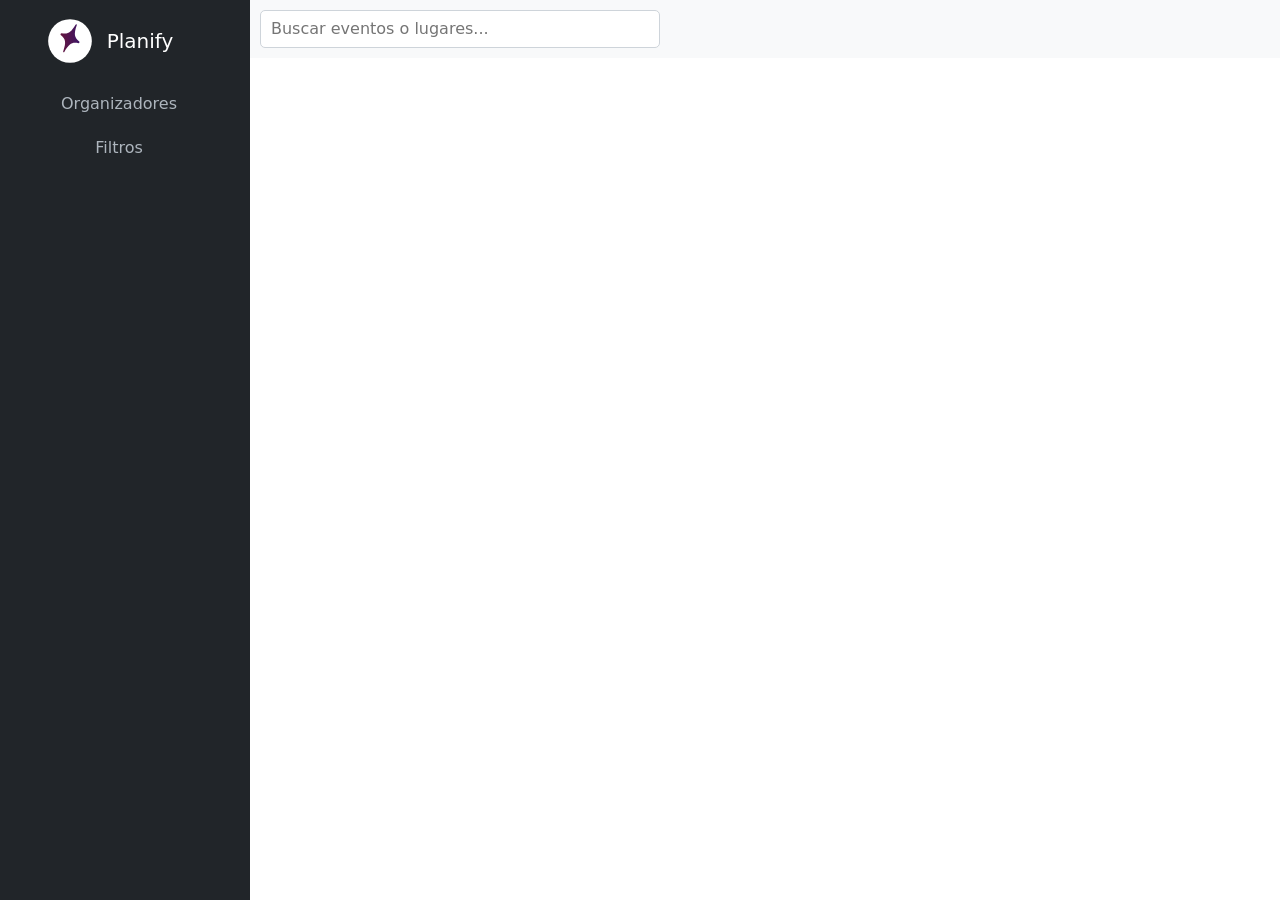
==== src/main/resources/static/index.html @ f52e4b8e "v0.6.0: Nuevo sistema de redes sociales con UI dinámico y soporte de backend" ====
<!DOCTYPE html>
<html lang="en">

<head>
	<meta charset="UTF-8" />
	<meta name="viewport" content="width=device-width, initial-scale=1.0" />
	<title>Planify</title>
	<link rel="icon" type="image/png" sizes="32x32" href="assets/icons/planify circulo.svg">
	<link rel="icon" type="image/png" sizes="16x16" href="assets/icons/planify circulo.svg">
	<link rel="stylesheet" href="./css/estilo.css" />
	<link rel="stylesheet" href="https://unpkg.com/leaflet/dist/leaflet.css" />
	<link href="https://cdn.jsdelivr.net/npm/bootstrap@5.3.3/dist/css/bootstrap.min.css" rel="stylesheet" />
	<link href="https://cdn.jsdelivr.net/npm/bootstrap-icons@1.11.1/font/bootstrap-icons.css" rel="stylesheet">
	<link rel="stylesheet" href="https://cdn.jsdelivr.net/npm/@tabler/icons-webfont@latest/tabler-icons.min.css">
</head>

<body>
	<!-- 🔹 NAV SUPERIOR -->
	<header>
		<nav>
			<div id="barra-busqueda">
				<input id="pac-input" type="text" placeholder="Buscar eventos o lugares..." />
			</div>
		</nav>
	</header>
	<!-- 🔹 SIDEBAR -->
	<div class="sidebar">
		<div class="d-flex justify-content-center align-items-center pb-3 pt-3">
			<img src="assets/icons/planify circulo.svg" alt="Planify" style="width:50px; height: 50px;">
			<h5 style="margin: 0;margin-right: 20px; padding-inline: 12px;">Planify</h5>
		</div>

		<a href="#" class="menu-item d-flex justify-content-center align-items-center w-100 text-decoration-none gap-2"
			style="padding-left:0px;" data-bs-toggle="collapse" data-bs-target="#usuarioMenu" aria-expanded="false">
			<i class="ti ti-user-filled fs-4" aria-hidden="true"></i>
			<span>Organizadores</span>
		</a>
		<div class="collapse ps-3" id="usuarioMenu">
			<!-- Cambiar dinámicamente según sesión -->
		</div>
		<a href="#" class="menu-item d-flex justify-content-center align-items-center w-100 text-decoration-none gap-2"
			style="padding-left:0px;" data-bs-toggle="modal" data-bs-target="#filtrosModal">
			<i class="ti ti-filter-filled fs-4" aria-hidden="true"></i>
			<span>Filtros</span>
		</a>
		<button id="btnQuitarFiltros" class="btn btn-outline-danger d-none quitar-filtros-btn">
			Quitar filtros
		</button>
	</div>


	<!--  MODAL LOGIN  -->
	<div class="modal fade" id="loginModal" tabindex="-1" aria-hidden="true">
		<div class="modal-dialog modal-sm modal-dialog-centered">
			<div class="modal-content">
				<form id="formLogin" class="p-0">
					<div class="modal-header bg-primary text-white">
						<h5 class="modal-title">Iniciar sesión</h5>
						<button type="button" class="btn-close btn-close-white" data-bs-dismiss="modal"></button>
					</div>
					<div class="modal-body">
						<div class="mb-3">
							<label for="loginEmail" class="form-label">Email</label>
							<input type="email" id="loginEmail" name="email" class="form-control" required>
						</div>
						<div class="mb-3">
							<label for="loginPassword" class="form-label">Contraseña</label>
							<div class="input-group">
								<input type="password" id="loginPassword" name="password" class="form-control" required
									minlength="6" data-password>
								<button class="btn btn-light border" type="button" data-toggle-password><i
										class="bi bi-eye-slash" data-icon></i></button>
							</div>
						</div>
						<div id="loginError" class="alert alert-danger d-none" role="alert"></div>
					</div>
					<div class="modal-footer">
						<button type="button" class="btn btn-secondary" data-bs-dismiss="modal">Cancelar</button>
						<button type="submit" class="btn btn-primary">Entrar</button>
					</div>
				</form>
			</div>
		</div>
	</div>

	<!--  MODAL REGISTRO (Organizador)  -->
	<div class="modal fade" id="registroModal" tabindex="-1" aria-hidden="true">
		<div class="modal-dialog modal-md modal-dialog-centered">
			<div class="modal-content">
				<form id="formRegistro" class="p-0">
					<div class="modal-header bg-success text-white">
						<h5 class="modal-title" id="registroModalTitulo">Registro - Organizador</h5>
						<button type="button" class="btn-close btn-close-white" data-bs-dismiss="modal"></button>
					</div>

					<div class="modal-body">
						<div id="registroError" class="alert alert-danger d-none" role="alert"></div>

						<div class="row g-3">
							<div class="col-md-6">
								<label class="form-label">Nombre</label>
								<input type="text" name="nombre" id="regNombre" class="form-control" required
									maxlength="50">
								<small class="text-danger d-none" id="errorNombre"></small>

							</div>
							<div class="col-md-6">
								<label class="form-label">Apellido</label>
								<input type="text" name="apellido" id="regApellido" class="form-control" required
									maxlength="50">
								<small class="text-danger d-none" id="errorApellido"></small>

							</div>

							<div class="col-12">
								<label class="form-label">Email</label>
								<input type="email" name="email" id="regEmail" class="form-control" required>
								<small class="text-danger d-none" id="errorEmail"></small>

							</div>

							<div class="col-md-6">
								<label class="form-label">Contraseña</label>
								<div class="input-group">
									<input type="password" name="password" id="regPassword" class="form-control"
										required minlength="6" data-password>
									<button class="btn btn-light border" type="button" data-toggle-password><i
											class="bi bi-eye-slash" data-icon></i></button>
								</div>

								<small class="text-danger d-none" id="errorPassword"></small>

							</div>

							<div class="col-md-6">
								<label class="form-label">Repetir contraseña</label>
								<div class="input-group">
									<input type="password" id="regPassword2" class="form-control" required minlength="6"
										data-password>
									<button class="btn btn-light border" type="button" data-toggle-password><i
											class="bi bi-eye-slash" data-icon></i></button>
								</div>
								<small class="text-danger d-none" id="errorPassword2"></small>

							</div>

							<div class="col-md-6">
								<label class="form-label">Fecha de nacimiento</label>
								<input type="date" name="fechaNacimiento" id="regFechaNacimiento" class="form-control"
									required>
								<small class="text-danger d-none" id="errorFechaNacimiento"></small>

							</div>
							<div class="col-md-6">
								<label class="form-label">Telefono</label>
								<input type="tel" name="Telefono" id="regTelefono" class="form-control" required>
								<small class="text-danger d-none" id="errorTelefono"></small>

							</div>

							<div class="col-md-6">
								<label class="form-label">Nombre de su organización</label>
								<input type="text" name="nombreOrganizacion" id="regNombreOrganizacion"
									class="form-control" maxlength="100">
								<small class="text-danger d-none" id="errorNombreOrganizacion"></small>

							</div>

							<div class="col-md-6">
								<label class="form-label">Dirección de su organización</label>
								<input type="text" name="direccionOrganizacion" id="regDireccionOrganizacion"
									class="form-control" maxlength="100">
								<small class="text-danger d-none" id="errorDireccionOrganizacion"></small>

							</div>

							<div class="col-md-12">
								<label class="form-label">Foto de Perfil</label>
								<input type="file" name="imagen" id="regImagenPerfil" class="form-control"
									accept="image/*" />
								<small class="text-danger d-none" id="errorImagenPerfil"></small>
							</div>

						</div>
					</div>

					<div class="modal-footer">
						<button type="button" class="btn btn-outline-secondary"
							data-bs-dismiss="modal">Cancelar</button>
						<button type="submit" class="btn btn-success" id="btnRegistroOrganizador">Registro</button>
					</div>
				</form>
			</div>
		</div>
	</div>

	<!-- 🔹 MAPA -->
	<div id="map"></div>

	<!-- 🔹 MODAL NUEVO/EDITAR EVENTO -->
	<div class="modal fade" id="nuevoEventoModal" tabindex="-1" aria-labelledby="nuevoEventoModalLabel"
		aria-hidden="true">
		<div class="modal-dialog modal-lg modal-dialog-centered">
			<div class="modal-content">
				<form id="formEvento">
					<div class="modal-header bg-primary text-white">
						<h5 class="modal-title" id="tituloModalEvento">Crear Nuevo Evento</h5>
						<button type="button" class="btn-close btn-close-white" data-bs-dismiss="modal"></button>
					</div>
					<div class="modal-body">
						<div id="eventoError" class="alert alert-danger d-none" role="alert"></div>
						<div class="row g-3">
							<div class="col-md-6">
								<label class="form-label">Título</label>
								<input type="text" name="titulo" class="form-control" id="eventoTitulo" required
									maxlength="50" />
								<small class="invalid-feedback d-none" id="errorTitulo"></small>
							</div>

							<div class="col-md-6">
								<label class="form-label">Categoría</label>
								<select name="categoriaId" id="eventoCategoriaId" class="form-select" required>
									<option value="">Selecciona una categoría</option>
									<option value="1">Música</option>
									<option value="2">Deporte</option>
									<option value="3">Teatro</option>
								</select>
								<small class="invalid-feedback d-none" id="errorCategoria"></small>
							</div>

							<div class="col-12">
								<label class="form-label">Descripción</label>
								<textarea name="descripcion" id="eventoDescripcion" class="form-control" rows="3"
									maxlength="300" required></textarea>
								<small class="invalid-feedback d-none" id="errorDescripcion"></small>
							</div>

							<div class="col-md-6">
								<label class="form-label">Fecha de inicio</label>
								<input type="datetime-local" name="fechaInicio" id="eventoFechaInicio"
									class="form-control" required />
								<small class="invalid-feedback d-none" id="errorFechaInicio"></small>
							</div>

							<div class="col-md-6">
								<label class="form-label">Fecha de fin</label>
								<input type="datetime-local" name="fechaFin" id="eventoFechaFin" class="form-control"
									required />
								<small class="invalid-feedback d-none" id="errorFechaFin"></small>
							</div>

							<div class="col-12">
								<label class="form-label">Dirección</label>
								<div class="input-group mb-2">
									<input type="text" id="eventoDireccion" name="ubicacion" class="form-control"
										placeholder="Ej: Av. Corrientes 123, Buenos Aires" required />
									<button type="button" id="btnBuscarDireccion" class="btn btn-outline-primary">
										Buscar
									</button>
								</div>
								<small class="invalid-feedback d-none" id="errorDireccion"></small>
							</div>

							<!-- Mapa para seleccionar ubicación -->
							<div id="mapaUbicacion" style="height: 300px; border-radius: 8px"></div>

							<!-- Campos ocultos para guardar coordenadas -->
							<input type="hidden" name="latitud" id="eventoLatitud" />
							<input type="hidden" name="longitud" id="eventoLongitud" />
							<small class="invalid-feedback d-none" id="errorLatitud"></small>
							<small class="invalid-feedback d-none" id="errorLongitud"></small>

							<div class="col-md-4">
								<label class="form-label">Precio</label>
								<input type="number" step="0.01" name="precio" id="eventoPrecio" class="form-control"
									placeholder="0 si es gratis" />
								<small class="invalid-feedback d-none" id="errorPrecio"></small>
							</div>

							<div class="col-md-6">
								<label class="form-label">Imagen del evento</label>
								<input type="file" name="imagen" id="eventoImagen" class="form-control"
									accept="image/*" />
								<img id="previewImagenEvento" src="" alt="Vista previa" class="mt-2 img-fluid rounded"
									style="display:none; max-width: 200px;">
								<small class="invalid-feedback d-none" id="errorImagen"></small>
							</div>

							<div class="col-md-6">
								<label class="form-label">Enlace compra externo</label>
								<input type="url" name="urlVentaExterna" id="eventoUrlVentaExterna" class="form-control"
									placeholder="https://www.tuentrada.com/evento123" />
								<small class="invalid-feedback d-none" id="errorUrlVentaExterna"></small>
							</div>
							<div class="col-md-12">
								<label class="form-label">Redes sociales / Página web</label>
								<div id="redesWrapper" class="mb-2">
									<!-- aquí se agregarán las filas dinámicamente -->
								</div>
								<button type="button" id="btnAddLink" class="btn btn-outline-primary btn-sm mb-3">
									+ Agregar link
								</button>
								<small class="form-text text-muted">Ingresa URLs completas (https://...). Se detectará
									el ícono automáticamente.</small>
							</div>
							<div class="col-md-6 d-flex align-items-center">
								<div class="form-check mt-3">
									<input class="form-check-input" type="checkbox" name="requiereVerificarEdad"
										id="eventoRequiereVerificarEdad" />
									<label class="form-check-label" for="requiereVerificarEdad">
										Requiere verificación de edad
									</label>
								</div>
							</div>
						</div>
					</div>
					<div class="modal-footer">
						<button type="button" class="btn btn-secondary" data-bs-dismiss="modal">
							Cancelar
						</button>
						<button type="submit" class="btn btn-success" id="btnGuardarEvento">
							Crear Evento
						</button>
					</div>
				</form>
			</div>
		</div>
	</div>

	<!-- 🔹 MODAL FILTROS -->
	<div class="modal fade" id="filtrosModal" tabindex="-1" aria-labelledby="filtrosModalLabel" aria-hidden="true">
		<div class="modal-dialog modal-md modal-dialog-centered">
			<div class="modal-content">
				<div class="modal-header bg-secondary text-white">
					<h5 class="modal-title">Filtros</h5>
					<button type="button" class="btn-close btn-close-white" data-bs-dismiss="modal"></button>
				</div>

				<div class="modal-body">
					<form id="formFiltros">

						<!-- Categorías -->
						<div class="mb-3">
							<label class="form-label">Categorías</label><br>
							<div class="form-check">
								<input type="checkbox" class="form-check-input filtro-categoria" value="Música"
									id="catMusica">
								<label for="catMusica" class="form-check-label">Música</label>
							</div>

							<div class="form-check">
								<input type="checkbox" class="form-check-input filtro-categoria" value="Deporte"
									id="catDeporte">
								<label for="catDeporte" class="form-check-label">Deporte</label>
							</div>

							<div class="form-check">
								<input type="checkbox" class="form-check-input filtro-categoria" value="Teatro"
									id="catTeatro">
								<label for="catTeatro" class="form-check-label">Teatro</label>
							</div>
						</div>

						<!-- Precio -->
						<div class="mb-3">
							<label class="form-label">Precio máximo</label>
							<input type="number" id="filtroPrecio" class="form-control" placeholder="Ej: 1000">
						</div>

						<!-- Fechas -->
						<div class="mb-3">
							<label class="form-label">Fecha desde</label>
							<input type="date" id="filtroFechaDesde" class="form-control">
						</div>

						<div class="mb-3">
							<label class="form-label">Fecha hasta</label>
							<input type="date" id="filtroFechaHasta" class="form-control">
						</div>

					</form>
				</div>

				<div class="modal-footer">
					<button type="button" class="btn btn-outline-secondary" data-bs-dismiss="modal">Cerrar</button>
					<button id="btnAplicarFiltros" type="button" class="btn btn-primary">Aplicar filtros</button>
				</div>
			</div>
		</div>
	</div>

	<!-- MODAL MOSTRAR DETALLES COMPLETO DE EVENTOS / ORGANIZADOR (SOLO ADMINISTRADOR) -->
	<div class="modal fade" id="modalDetalleGenerico" tabindex="-1" aria-hidden="true">
		<div class="modal-dialog modal-lg modal-dialog-centered">
			<div class="modal-content">
				<div class="modal-header bg-info text-white">
					<h5 class="modal-title"></h5>
					<button type="button" class="btn-close btn-close-white" data-bs-dismiss="modal"></button>
				</div>
				<div class="modal-body" id="modalDetalleBody">
					<!-- Se llena dinámicamente -->
				</div>
				<div class="modal-footer">
					<!-- Se llena dinámicamente -->
				</div>
			</div>
		</div>
	</div>



	<!-- MODAL ADMINISTRAR EVENTOS DE UN ORGANIZADOR -->
	<div class="modal fade" id="modalAdministrarEventosOrganizador" tabindex="-1"
		aria-labelledby="detalleEventoModalLabel" aria-hidden="true">
		<div class="modal-dialog modal-lg modal-dialog-centered">
			<div class="modal-content">
				<div class="modal-header bg-primary text-white">
					<h5 class="modal-title" id="detalleEventoModalLabel">Detalles del Evento</h5>
					<button type="button" class="btn-close btn-close-white" data-bs-dismiss="modal"></button>
				</div>
				<div class="modal-body">
					<div class="table-responsive">
						<table id="tablaEventosOrganizador" class="table table-bordered table-striped align-middle">
							<thead class="table-dark">
								<tr>
									<th>Título</th>
									<th>Descripción</th>
									<th>Categoría</th>
									<th>Ubicación</th>
									<th>Fecha creación</th>
									<th>Fecha inicio</th>
									<th>Fecha fin</th>
									<th>Imagen</th>
									<th>Precio</th>
									<th>URL compra externa</th>
									<th>+18</th>
									<th>Validado</th>
									<th>Redes Sociales</th>
									<th>Acciones</th>
								</tr>
							</thead>
							<tbody>
								<!-- Las filas se llenarán dinámicamente con JS -->
							</tbody>
						</table>

					</div>
					<div class="modal-footer">
						<button type="button" class="btn btn-secondary" data-bs-dismiss="modal">Cerrar</button>
					</div>
				</div>
			</div>
		</div>
	</div>

	<!-- MODAL PANEL DE ADMINISTRADOR -->
	<div class="modal fade" id="adminPanelModal" tabindex="-1" aria-labelledby="adminPanelLabel" aria-hidden="true">
		<div class="modal-dialog modal-xl modal-dialog-scrollable">
			<div class="modal-content">
				<div class="modal-header bg-dark text-white">
					<h5 class="modal-title" id="adminPanelLabel">Panel de Administración</h5>
					<button type="button" class="btn-close" data-bs-dismiss="modal" aria-label="Cerrar"></button>
				</div>

				<div class="modal-body">
					<div class="table-responsive">
						<table class="table table-hover table-striped align-middle">
							<thead>
							</thead>
							<tbody id="eventosAdminBody">
								<!-- filas generadas por JS -->
							</tbody>
						</table>
					</div>
				</div>

				<div class="modal-footer">
					<button class="btn btn-secondary" data-bs-dismiss="modal">Cerrar</button>
				</div>
			</div>
		</div>
	</div>

	<!-- TOASTS GENERICO PARA REGISTRO/LOGIN/EVENTOS -->
	<div class="position-fixed top-0 end-0 p-3" style="z-index: 1055">
		<div id="toastContainer"></div>
	</div>
	<!-- MODAL GENÉRICO DE CONFIRMACIÓN -->
	<div class="modal fade" id="modalConfirmacion" tabindex="-1" aria-labelledby="modalConfirmacionLabel"
		aria-hidden="true">
		<div class="modal-dialog modal-dialog-centered">
			<div class="modal-content">

				<div class="modal-header" id="modalConfirmacionHeader">
					<h5 class="modal-title" id="modalConfirmacionLabel">Título</h5>
					<button type="button" class="btn-close" data-bs-dismiss="modal" aria-label="Cerrar"></button>
				</div>

				<div class="modal-body" id="modalConfirmacionMensaje">Mensaje</div>

				<div class="modal-footer">
					<button type="button" class="btn btn-secondary" data-bs-dismiss="modal">Cancelar</button>
					<button type="button" class="btn btn-primary" id="modalConfirmacionBtn">Aceptar</button>
				</div>

			</div>
		</div>
	</div>

	<!-- JS -->
	<script src="https://cdn.jsdelivr.net/npm/bootstrap@5.3.3/dist/js/bootstrap.bundle.min.js"></script>
	<script src="https://unpkg.com/leaflet/dist/leaflet.js"></script>
	<script type="module">
		import {iniciarApp} from './js/app.js';

		document.addEventListener("DOMContentLoaded", iniciarApp);
	</script>
</body>

</html>
---- src/main/resources/static/css/estilo.css ----
html, body {
  height: 100%;
  margin: 0;
  padding: 0;
}

.leaflet-popup-content {
	margin: 0 !important;
}

.leaflet-popup-content-wrapper{
	padding: 0 !important;
}

.leaflet-container a.leaflet-popup-close-button{
  background-color: rgba(0, 0, 0, 0.6); /* fondo semi-transparente */
  color: #fff !important; /* color de la X */
  border-radius: 50% !important; /* círculo */
  box-shadow: 0 2px 6px rgba(0,0,0,0.3) !important; /* sombra para destacarlo */
  transition: background 0.2s !important;      /* ajustar posición */
}

.leaflet-container a.leaflet-popup-close-button:hover {
  background-color: #ff4d4f !important; /* cambio de color al pasar el mouse */
  color: #fff !important;
}

/* --- Sidebar --- */
.sidebar {
  position: fixed;
  top: 0;
  left: 0;
  height: 100vh;
  width: 250px;
  background-color: #212529;
  color: white;
  z-index: 1000;
}

.sidebar a {
  color: #adb5bd;
  text-decoration: none;
  display: block;
  padding: 10px 20px;
  transition: all 0.2s;
}

.sidebar a:hover {
  background-color: #343a40;
  color: #fff;
}

.sidebar h5 {
  color: #fff;
  padding-left: 20px;
  margin-bottom: 1rem;
}

.quitar-filtros-btn {
	display: flex !important;
	justify-content: center;
    margin: 10px auto; /* centra horizontalmente */
    width: 50%;        /* opcional: para que no quede enorme */
}

/* --- Contenido principal (mapa) --- */
#map {
  position: absolute;
  top: 60px; /* altura del navbar */
  left: 250px; /* ancho del sidebar */
  right: 0;
  bottom: 0;
}

/* Responsive */
@media (max-width: 768px) {
  /* 🔹 Sidebar se transforma en barra inferior fija */
  .sidebar {
    position: fixed;
    bottom: 0;
    left: 0;
    width: 100%;
    height: 60px;
    background-color: #212529;
    display: flex;
    justify-content: space-around;
    align-items: center;
    flex-direction: row;
    z-index: 1001;
    padding: 0;
  }

  .sidebar h5 {
    display: none; /* Ocultamos el título */
  }

  .sidebar a {
    color: #adb5bd;
    text-decoration: none;
    text-align: center;
    padding: 5px;
    font-size: 0.9rem;
  }

  .sidebar a:hover {
    background-color: transparent;
    color: #fff;
  }

  /* 🔹 Header (barra superior con buscador) */
  header nav {
    top: 0;
    left: 0;
    width: 100%;
    position: fixed;
    flex-direction: column;
    align-items: center;
    background-color: #f8f9fa;
    box-shadow: 0 2px 5px rgba(0, 0, 0, 0.1);
    z-index: 1000;
  }

  #barra-busqueda {
    width: 100%;
    padding: 10px;
    justify-content: center;
    background-color: #ffffffee;
  }

  #pac-input {
    width: 90%;
    max-width: none;
  }

  /* 🔹 Ajuste del mapa (queda entre ambas barras) */
  #map {
    position: absolute;
    top: 60px;         /* debajo del buscador */
    bottom: 60px;      /* arriba de la barra inferior */
    left: 0;
    right: 0;
  }
}

/* --- Barra superior --- */
header nav {
  position: fixed;
  top: 0;
  left: 250px;
  width: calc(100% - 250px);
  background: #f8f9fa;
  z-index: 999;
  padding: 10px;
  justify-content: center;
  align-items: center;
}

#barra-busqueda {
  display: flex;
  justify-content: space-between;
  align-items: center;
  gap: 10px;
}

#pac-input {
  width: 100%;
  max-width: 400px;
  padding: 6px 10px;
  border: 1px solid #ced4da;
  border-radius: 5px;
}

.red-icon i {
  font-size: 1.2rem;
  transition: transform .2s ease, color .2s ease;
}

.red-icon i:hover {
  transform: scale(1.15);
}

@media (max-width: 768px) {
  header nav {
    left: 0;
    width: 100%;
  }
}

#mapaUbicacion { 
  height: 300px; /* o 100% del div contenedor */
  width: 100%;
  border-radius: 8px;
}

/* Animacion iconos */

.menu-item i {
	display: inline-block;
  transition: transform 0.3s ease;
  will-change: transform;
  transform: translateZ(0);
}

.menu-item:hover i {
  transform: scale(1.18);
}
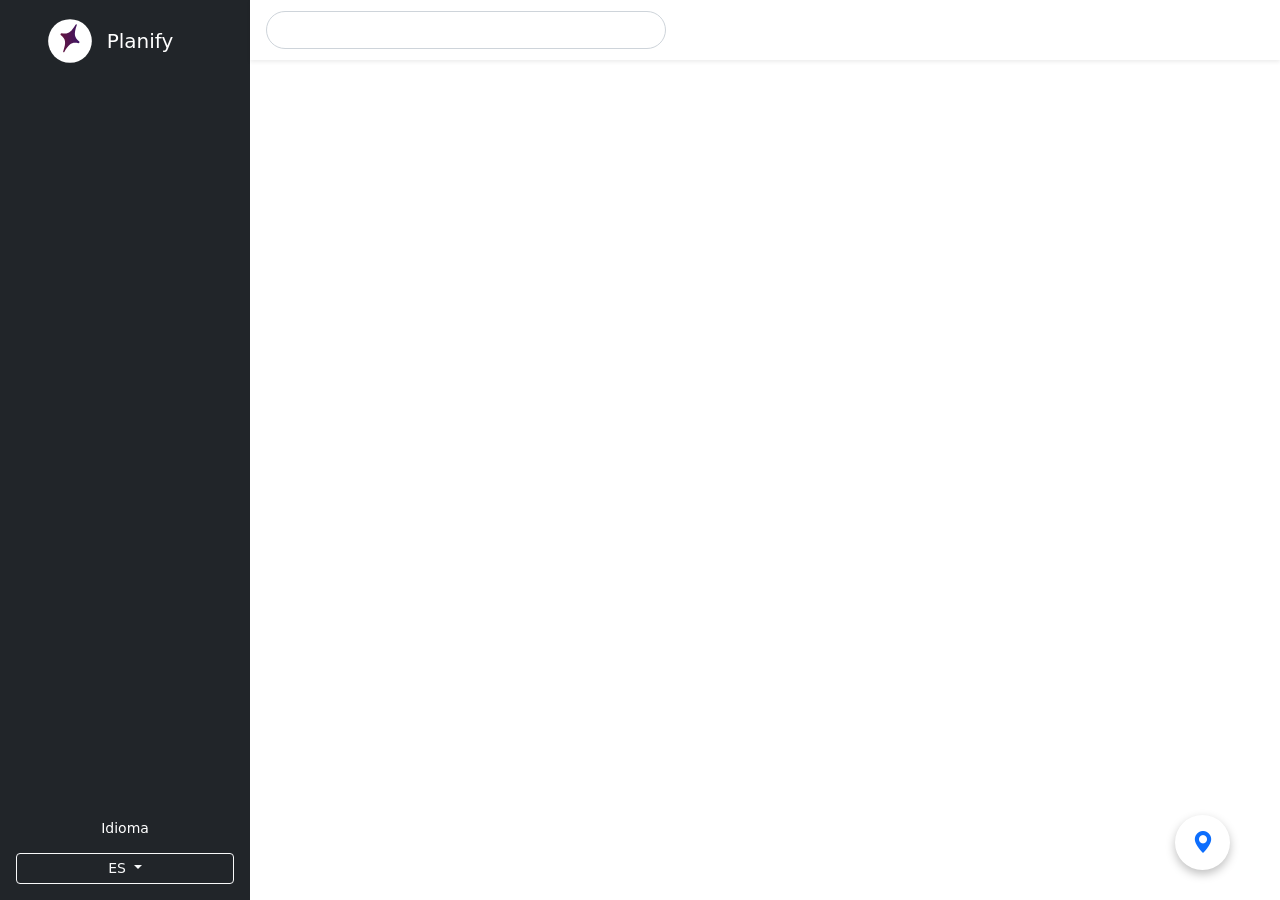
==== commit c0137122: "v1.2.0 - Geolocalización GPS, caché de eventos y optimización de consultas" ====
--- a/src/main/resources/static/index.html
+++ b/src/main/resources/static/index.html
@@ -1,5 +1,5 @@
 <!DOCTYPE html>
-<html lang="en">
+<html lang="es">
 
 <head>
 	<meta charset="UTF-8" />
@@ -17,14 +17,39 @@
 <body>
 	<!-- 🔹 NAV SUPERIOR -->
 	<header>
-		<nav>
-			<div id="barra-busqueda">
-				<input id="pac-input" type="text" placeholder="Buscar eventos o lugares..." />
+		<nav class="d-flex align-items-center px-3 bg-white shadow-sm" style="height:60px;">
+
+			<!-- Hamburguesa -->
+			<button id="mobileMenuBtn" class="btn btn-outline-dark d-md-none me-3">
+				☰
+			</button>
+
+			<!-- Contenedor buscador + botones -->
+			<div class="d-flex align-items-center gap-3 flex-grow-1">
+
+				<!-- Buscador (ancho controlado) -->
+				<div class="buscador-wrapper">
+					<input id="pac-input" type="text" class="form-control rounded-pill"
+						data-i18n-placeholder="buscarEventos" />
+				</div>
+
+				<!-- Botón filtros -->
+				<a href="#" class="menu-item d-flex align-items-center text-decoration-none gap-2 btn-filtros"
+					data-bs-toggle="modal" data-bs-target="#filtrosModal">
+					<i class="ti ti-filter-filled fs-4"></i>
+					<span class="d-none d-md-inline" data-i18n="filtros"></span>
+				</a>
+
+				<!-- Botón quitar filtros -->
+				<button id="btnQuitarFiltros" class="btn btn-outline-danger d-none quitar-filtros-btn"
+					data-i18n="quitarFiltros">
+				</button>
+
 			</div>
 		</nav>
 	</header>
 	<!-- 🔹 SIDEBAR -->
-	<div class="sidebar">
+	<div class="sidebar d-flex flex-column">
 		<div class="d-flex justify-content-center align-items-center pb-3 pt-3">
 			<img src="assets/icons/planify circulo.svg" alt="Planify" style="width:50px; height: 50px;">
 			<h5 style="margin: 0;margin-right: 20px; padding-inline: 12px;">Planify</h5>
@@ -33,38 +58,105 @@
 		<a href="#" class="menu-item d-flex justify-content-center align-items-center w-100 text-decoration-none gap-2"
 			style="padding-left:0px;" data-bs-toggle="collapse" data-bs-target="#usuarioMenu" aria-expanded="false">
 			<i class="ti ti-user-filled fs-4" aria-hidden="true"></i>
-			<span>Organizadores</span>
+			<span data-i18n="organizadores"></span>
 		</a>
 		<div class="collapse ps-3" id="usuarioMenu">
 			<!-- Cambiar dinámicamente según sesión -->
 		</div>
-		<a href="#" class="menu-item d-flex justify-content-center align-items-center w-100 text-decoration-none gap-2"
-			style="padding-left:0px;" data-bs-toggle="modal" data-bs-target="#filtrosModal">
-			<i class="ti ti-filter-filled fs-4" aria-hidden="true"></i>
-			<span>Filtros</span>
-		</a>
-		<button id="btnQuitarFiltros" class="btn btn-outline-danger d-none quitar-filtros-btn">
-			Quitar filtros
-		</button>
-	</div>
-
-
+		<div class="mt-auto pb-3 px-3">
+
+			<div class="text-center small mb-1" data-i18n="idioma">
+				<a>Idioma</a>
+			</div>
+
+			<div class="dropdown text-center">
+
+				<button class="btn btn-outline-light btn-sm dropdown-toggle w-100" type="button"
+					data-bs-toggle="dropdown" aria-expanded="false">
+					<span id="idiomaActual">ES</span>
+				</button>
+
+				<ul class="dropdown-menu w-100 text-center">
+
+					<li>
+						<button id="btnLangES" class="dropdown-item btn-idioma">
+							🇪🇸 Español
+						</button>
+					</li>
+
+					<li>
+						<button id="btnLangEN" class="dropdown-item btn-idioma">
+							🇺🇸 English
+						</button>
+					</li>
+
+				</ul>
+
+			</div>
+
+		</div>
+	</div>
+	<div class="overlay"></div>
+
+	<!-- Panel de resultados -->
+	<div id="search-results-panel" class="search-results">
+		<div class="search-header">
+			<span data-i18n="resultados"></span>
+			<button id="btn-minimizar-search">➖</button>
+		</div>
+		<!-- Resultados de búsqueda -->
+		<ul id="search-results-list"></ul>
+	</div>
+
+	<!-- Botón para reabrir -->
+	<button id="btn-abrir-search" class="search-tab">
+		🔍
+	</button>
+
+	<!-- VERIFICACION DE EDAD -->
+	<div class="modal fade" id="ageGateModal" data-bs-backdrop="static" data-bs-keyboard="false">
+		<div class="modal-dialog modal-dialog-centered">
+			<div class="modal-content">
+				<div class="modal-header">
+					<h5 class="modal-title" data-i18n="confirmarEdad"></h5>
+				</div>
+				<div class="modal-body">
+					<p data-i18n="textoConfirmarEdad"></p>
+				</div>
+				<div class="modal-footer">
+					<button id="btn-age-exit" class="btn btn-secondary" data-i18n="salir">
+					</button>
+					<button id="btn-age-deny" class="btn btn-warning" data-i18n="soyMenor18">
+					</button>
+					<button id="btn-age-confirm" class="btn btn-success" data-i18n="soyMayor18">
+					</button>
+				</div>
+			</div>
+		</div>
+	</div>
+
+
+	<!-- 🔹 MAPA -->
+	<div id="map"></div>
+	<button id="btnUbicacion" class="btn-gps">
+		<i class="bi bi-geo-alt-fill"></i>
+	</button>
 	<!--  MODAL LOGIN  -->
 	<div class="modal fade" id="loginModal" tabindex="-1" aria-hidden="true">
 		<div class="modal-dialog modal-sm modal-dialog-centered">
 			<div class="modal-content">
 				<form id="formLogin" class="p-0">
 					<div class="modal-header bg-primary text-white">
-						<h5 class="modal-title">Iniciar sesión</h5>
+						<h5 class="modal-title" data-i18n="login"></h5>
 						<button type="button" class="btn-close btn-close-white" data-bs-dismiss="modal"></button>
 					</div>
 					<div class="modal-body">
 						<div class="mb-3">
-							<label for="loginEmail" class="form-label">Email</label>
+							<label for="loginEmail" class="form-label" data-i18n="email"></label>
 							<input type="email" id="loginEmail" name="email" class="form-control" required>
 						</div>
 						<div class="mb-3">
-							<label for="loginPassword" class="form-label">Contraseña</label>
+							<label for="loginPassword" class="form-label" data-i18n="password"></label>
 							<div class="input-group">
 								<input type="password" id="loginPassword" name="password" class="form-control" required
 									minlength="6" data-password>
@@ -75,8 +167,9 @@
 						<div id="loginError" class="alert alert-danger d-none" role="alert"></div>
 					</div>
 					<div class="modal-footer">
-						<button type="button" class="btn btn-secondary" data-bs-dismiss="modal">Cancelar</button>
-						<button type="submit" class="btn btn-primary">Entrar</button>
+						<button type="button" class="btn btn-secondary" data-bs-dismiss="modal"
+							data-i18n="cancelar"></button>
+						<button type="submit" class="btn btn-primary" data-i18n="entrar"></button>
 					</div>
 				</form>
 			</div>
@@ -89,7 +182,7 @@
 			<div class="modal-content">
 				<form id="formRegistro" class="p-0">
 					<div class="modal-header bg-success text-white">
-						<h5 class="modal-title" id="registroModalTitulo">Registro - Organizador</h5>
+						<h5 class="modal-title" id="registroModalTitulo" data-i18n="registroOrganizador"></h5>
 						<button type="button" class="btn-close btn-close-white" data-bs-dismiss="modal"></button>
 					</div>
 
@@ -98,14 +191,14 @@
 
 						<div class="row g-3">
 							<div class="col-md-6">
-								<label class="form-label">Nombre</label>
+								<label class="form-label" data-i18n="nombre"></label>
 								<input type="text" name="nombre" id="regNombre" class="form-control" required
 									maxlength="50">
 								<small class="text-danger d-none" id="errorNombre"></small>
 
 							</div>
 							<div class="col-md-6">
-								<label class="form-label">Apellido</label>
+								<label class="form-label" data-i18n="apellido"></label>
 								<input type="text" name="apellido" id="regApellido" class="form-control" required
 									maxlength="50">
 								<small class="text-danger d-none" id="errorApellido"></small>
@@ -113,14 +206,14 @@
 							</div>
 
 							<div class="col-12">
-								<label class="form-label">Email</label>
+								<label class="form-label" data-i18n="email"></label>
 								<input type="email" name="email" id="regEmail" class="form-control" required>
 								<small class="text-danger d-none" id="errorEmail"></small>
 
 							</div>
 
 							<div class="col-md-6">
-								<label class="form-label">Contraseña</label>
+								<label class="form-label" data-i18n="password"></label>
 								<div class="input-group">
 									<input type="password" name="password" id="regPassword" class="form-control"
 										required minlength="6" data-password>
@@ -133,7 +226,7 @@
 							</div>
 
 							<div class="col-md-6">
-								<label class="form-label">Repetir contraseña</label>
+								<label class="form-label" data-i18n="password2"></label>
 								<div class="input-group">
 									<input type="password" id="regPassword2" class="form-control" required minlength="6"
 										data-password>
@@ -145,21 +238,21 @@
 							</div>
 
 							<div class="col-md-6">
-								<label class="form-label">Fecha de nacimiento</label>
+								<label class="form-label" data-i18n="fechaNacimiento"></label>
 								<input type="date" name="fechaNacimiento" id="regFechaNacimiento" class="form-control"
 									required>
 								<small class="text-danger d-none" id="errorFechaNacimiento"></small>
 
 							</div>
 							<div class="col-md-6">
-								<label class="form-label">Telefono</label>
+								<label class="form-label" data-i18n="telCel"></label>
 								<input type="tel" name="Telefono" id="regTelefono" class="form-control" required>
 								<small class="text-danger d-none" id="errorTelefono"></small>
 
 							</div>
 
 							<div class="col-md-6">
-								<label class="form-label">Nombre de su organización</label>
+								<label class="form-label" data-i18n="nombreOrg"></label>
 								<input type="text" name="nombreOrganizacion" id="regNombreOrganizacion"
 									class="form-control" maxlength="100">
 								<small class="text-danger d-none" id="errorNombreOrganizacion"></small>
@@ -167,7 +260,7 @@
 							</div>
 
 							<div class="col-md-6">
-								<label class="form-label">Dirección de su organización</label>
+								<label class="form-label" data-i18n="direccionOrg"></label>
 								<input type="text" name="direccionOrganizacion" id="regDireccionOrganizacion"
 									class="form-control" maxlength="100">
 								<small class="text-danger d-none" id="errorDireccionOrganizacion"></small>
@@ -175,7 +268,7 @@
 							</div>
 
 							<div class="col-md-12">
-								<label class="form-label">Foto de Perfil</label>
+								<label class="form-label" data-i18n="fotoPerfil"></label>
 								<input type="file" name="imagen" id="regImagenPerfil" class="form-control"
 									accept="image/*" />
 								<small class="text-danger d-none" id="errorImagenPerfil"></small>
@@ -185,17 +278,16 @@
 					</div>
 
 					<div class="modal-footer">
-						<button type="button" class="btn btn-outline-secondary"
-							data-bs-dismiss="modal">Cancelar</button>
-						<button type="submit" class="btn btn-success" id="btnRegistroOrganizador">Registro</button>
+						<button type="button" class="btn btn-outline-secondary" data-bs-dismiss="modal"
+							data-i18n="cancelar"></button>
+						<button type="submit" class="btn btn-success" id="btnRegistroOrganizador"
+							data-i18n="registro"></button>
 					</div>
 				</form>
 			</div>
 		</div>
 	</div>
 
-	<!-- 🔹 MAPA -->
-	<div id="map"></div>
 
 	<!-- 🔹 MODAL NUEVO/EDITAR EVENTO -->
 	<div class="modal fade" id="nuevoEventoModal" tabindex="-1" aria-labelledby="nuevoEventoModalLabel"
@@ -204,58 +296,65 @@
 			<div class="modal-content">
 				<form id="formEvento">
 					<div class="modal-header bg-primary text-white">
-						<h5 class="modal-title" id="tituloModalEvento">Crear Nuevo Evento</h5>
+						<h5 class="modal-title" id="tituloModalEvento" data-i18n="crearEvento"></h5>
 						<button type="button" class="btn-close btn-close-white" data-bs-dismiss="modal"></button>
 					</div>
 					<div class="modal-body">
 						<div id="eventoError" class="alert alert-danger d-none" role="alert"></div>
 						<div class="row g-3">
 							<div class="col-md-6">
-								<label class="form-label">Título</label>
+								<label class="form-label" data-i18n="eventoTitulo"></label>
 								<input type="text" name="titulo" class="form-control" id="eventoTitulo" required
 									maxlength="50" />
 								<small class="invalid-feedback d-none" id="errorTitulo"></small>
 							</div>
 
 							<div class="col-md-6">
-								<label class="form-label">Categoría</label>
+								<label class="form-label" data-i18n="categoria"></label>
 								<select name="categoriaId" id="eventoCategoriaId" class="form-select" required>
-									<option value="">Selecciona una categoría</option>
+									<option value="" data-i18n="seleccionarCategoria"></option>
 									<option value="1">Música</option>
 									<option value="2">Deporte</option>
 									<option value="3">Teatro</option>
+									<option value="4">Artes & Cultura</option>
+									<option value="5">Gastronomía</option>
+									<option value="6">Festivales & Ferias</option>
+									<option value="7">Educación</option>
+									<option value="8">Familiar</option>
+									<option value="9">Tecnología</option>
+									<option value="10">Bienestar</option>
 								</select>
 								<small class="invalid-feedback d-none" id="errorCategoria"></small>
 							</div>
 
 							<div class="col-12">
-								<label class="form-label">Descripción</label>
+								<label class="form-label" data-i18n="descripcion"></label>
 								<textarea name="descripcion" id="eventoDescripcion" class="form-control" rows="3"
-									maxlength="300" required></textarea>
+									maxlength="500" required></textarea>
 								<small class="invalid-feedback d-none" id="errorDescripcion"></small>
 							</div>
 
 							<div class="col-md-6">
-								<label class="form-label">Fecha de inicio</label>
+								<label class="form-label" data-i18n="fechaInicio"></label>
 								<input type="datetime-local" name="fechaInicio" id="eventoFechaInicio"
 									class="form-control" required />
 								<small class="invalid-feedback d-none" id="errorFechaInicio"></small>
 							</div>
 
 							<div class="col-md-6">
-								<label class="form-label">Fecha de fin</label>
+								<label class="form-label" data-i18n="fechaFin"></label>
 								<input type="datetime-local" name="fechaFin" id="eventoFechaFin" class="form-control"
 									required />
 								<small class="invalid-feedback d-none" id="errorFechaFin"></small>
 							</div>
 
 							<div class="col-12">
-								<label class="form-label">Dirección</label>
+								<label class="form-label" data-i18n="direccion"></label>
 								<div class="input-group mb-2">
 									<input type="text" id="eventoDireccion" name="ubicacion" class="form-control"
 										placeholder="Ej: Av. Corrientes 123, Buenos Aires" required />
-									<button type="button" id="btnBuscarDireccion" class="btn btn-outline-primary">
-										Buscar
+									<button type="button" id="btnBuscarDireccion" class="btn btn-outline-primary"
+										data-i18n="buscar">
 									</button>
 								</div>
 								<small class="invalid-feedback d-none" id="errorDireccion"></small>
@@ -271,14 +370,14 @@
 							<small class="invalid-feedback d-none" id="errorLongitud"></small>
 
 							<div class="col-md-4">
-								<label class="form-label">Precio</label>
+								<label class="form-label" data-i18n="precio"></label>
 								<input type="number" step="0.01" name="precio" id="eventoPrecio" class="form-control"
 									placeholder="0 si es gratis" />
 								<small class="invalid-feedback d-none" id="errorPrecio"></small>
 							</div>
 
 							<div class="col-md-6">
-								<label class="form-label">Imagen del evento</label>
+								<label class="form-label" data-i18n="imagenEvento"></label>
 								<input type="file" name="imagen" id="eventoImagen" class="form-control"
 									accept="image/*" />
 								<img id="previewImagenEvento" src="" alt="Vista previa" class="mt-2 img-fluid rounded"
@@ -287,39 +386,36 @@
 							</div>
 
 							<div class="col-md-6">
-								<label class="form-label">Enlace compra externo</label>
+								<label class="form-label" data-i18n="enlaceCompraExterno"></label>
 								<input type="url" name="urlVentaExterna" id="eventoUrlVentaExterna" class="form-control"
 									placeholder="https://www.tuentrada.com/evento123" />
 								<small class="invalid-feedback d-none" id="errorUrlVentaExterna"></small>
 							</div>
 							<div class="col-md-12">
-								<label class="form-label">Redes sociales / Página web</label>
+								<label class="form-label" data-i18n="redesPagina"></label>
 								<div id="redesWrapper" class="mb-2">
 									<!-- aquí se agregarán las filas dinámicamente -->
 								</div>
-								<button type="button" id="btnAddLink" class="btn btn-outline-primary btn-sm mb-3">
-									+ Agregar link
+								<button type="button" id="btnAddLink" class="btn btn-outline-primary btn-sm mb-3"
+									data-i18n="agregarLink">
 								</button>
-								<small class="form-text text-muted">Ingresa URLs completas (https://...). Se detectará
-									el ícono automáticamente.</small>
+								<small class="form-text text-muted" data-i18n="agregarExp"></small>
 							</div>
 							<div class="col-md-6 d-flex align-items-center">
 								<div class="form-check mt-3">
 									<input class="form-check-input" type="checkbox" name="requiereVerificarEdad"
 										id="eventoRequiereVerificarEdad" />
-									<label class="form-check-label" for="requiereVerificarEdad">
-										Requiere verificación de edad
+									<label class="form-check-label" for="requiereVerificarEdad"
+										data-i18n="verificarEdad">
 									</label>
 								</div>
 							</div>
 						</div>
 					</div>
 					<div class="modal-footer">
-						<button type="button" class="btn btn-secondary" data-bs-dismiss="modal">
-							Cancelar
+						<button type="button" class="btn btn-secondary" data-bs-dismiss="modal" data-i18n="cancelar">
 						</button>
-						<button type="submit" class="btn btn-success" id="btnGuardarEvento">
-							Crear Evento
+						<button type="submit" class="btn btn-success" id="btnGuardarEvento" data-i18n="crearEvento">
 						</button>
 					</div>
 				</form>
@@ -332,7 +428,7 @@
 		<div class="modal-dialog modal-md modal-dialog-centered">
 			<div class="modal-content">
 				<div class="modal-header bg-secondary text-white">
-					<h5 class="modal-title">Filtros</h5>
+					<h5 class="modal-title" data-i18n="filtros"></h5>
 					<button type="button" class="btn-close btn-close-white" data-bs-dismiss="modal"></button>
 				</div>
 
@@ -341,40 +437,113 @@
 
 						<!-- Categorías -->
 						<div class="mb-3">
-							<label class="form-label">Categorías</label><br>
+							<label class="form-label" data-i18n="categorias"></label><br>
+
 							<div class="form-check">
 								<input type="checkbox" class="form-check-input filtro-categoria" value="Música"
 									id="catMusica">
-								<label for="catMusica" class="form-check-label">Música</label>
+								<label for="catMusica" class="form-check-label">
+									🎵
+									<span data-i18n="catMusica"></span>
+								</label>
 							</div>
 
 							<div class="form-check">
 								<input type="checkbox" class="form-check-input filtro-categoria" value="Deporte"
 									id="catDeporte">
-								<label for="catDeporte" class="form-check-label">Deporte</label>
+								<label for="catDeporte" class="form-check-label">
+									🏅
+									<span data-i18n="catDeporte"></span>
+								</label>
 							</div>
 
 							<div class="form-check">
 								<input type="checkbox" class="form-check-input filtro-categoria" value="Teatro"
 									id="catTeatro">
-								<label for="catTeatro" class="form-check-label">Teatro</label>
+								<label for="catTeatro" class="form-check-label">
+									🎭
+									<span data-i18n="catTeatro"></span>
+								</label>
+							</div>
+
+							<div class="form-check">
+								<input type="checkbox" class="form-check-input filtro-categoria" value="Artes & Cultura"
+									id="catCultura">
+								<label for="catCultura" class="form-check-label">
+									🎨
+									<span data-i18n="catCultura"></span>
+								</label>
+							</div>
+
+							<div class="form-check">
+								<input type="checkbox" class="form-check-input filtro-categoria" value="Gastronomía"
+									id="catGastro">
+								<label for="catGastro" class="form-check-label">
+									🍽️
+									<span data-i18n="catGastro"></span>
+								</label>
+							</div>
+
+							<div class="form-check">
+								<input type="checkbox" class="form-check-input filtro-categoria"
+									value="Festivales & Ferias" id="catFerias">
+								<label for="catFerias" class="form-check-label">
+									🎪
+									<span data-i18n="catFerias"></span>
+								</label>
+							</div>
+
+							<div class="form-check">
+								<input type="checkbox" class="form-check-input filtro-categoria" value="Educación"
+									id="catEdu">
+								<label for="catEdu" class="form-check-label">
+									📚
+									<span data-i18n="catEdu"></span>
+								</label>
+							</div>
+
+							<div class="form-check">
+								<input type="checkbox" class="form-check-input filtro-categoria" value="Familiar"
+									id="catFamiliar">
+								<label for="catFamiliar" class="form-check-label">
+									👨‍👩‍👧‍👦
+									<span data-i18n="catFamiliar"></span>
+								</label>
+							</div>
+
+							<div class="form-check">
+								<input type="checkbox" class="form-check-input filtro-categoria" value="Tecnología"
+									id="catTech">
+								<label for="catTech" class="form-check-label">
+									💻
+									<span data-i18n="catTech"></span>
+								</label>
+							</div>
+
+							<div class="form-check">
+								<input type="checkbox" class="form-check-input filtro-categoria" value="Bienestar"
+									id="catWellness">
+								<label for="catWellness" class="form-check-label">
+									🧘
+									<span data-i18n="catWellness"></span>
+								</label>
 							</div>
 						</div>
 
 						<!-- Precio -->
 						<div class="mb-3">
-							<label class="form-label">Precio máximo</label>
+							<label class="form-label" data-i18n="precioMaximo"></label>
 							<input type="number" id="filtroPrecio" class="form-control" placeholder="Ej: 1000">
 						</div>
 
 						<!-- Fechas -->
 						<div class="mb-3">
-							<label class="form-label">Fecha desde</label>
+							<label class="form-label" data-i18n="fechaDesde"></label>
 							<input type="date" id="filtroFechaDesde" class="form-control">
 						</div>
 
 						<div class="mb-3">
-							<label class="form-label">Fecha hasta</label>
+							<label class="form-label" data-i18n="fechaHasta"></label>
 							<input type="date" id="filtroFechaHasta" class="form-control">
 						</div>
 
@@ -382,8 +551,10 @@
 				</div>
 
 				<div class="modal-footer">
-					<button type="button" class="btn btn-outline-secondary" data-bs-dismiss="modal">Cerrar</button>
-					<button id="btnAplicarFiltros" type="button" class="btn btn-primary">Aplicar filtros</button>
+					<button type="button" class="btn btn-outline-secondary" data-bs-dismiss="modal"
+						data-i18n="cerrar"></button>
+					<button id="btnAplicarFiltros" type="button" class="btn btn-primary"
+						data-i18n="aplicarFiltros"></button>
 				</div>
 			</div>
 		</div>
@@ -391,7 +562,7 @@
 
 	<!-- MODAL MOSTRAR DETALLES COMPLETO DE EVENTOS / ORGANIZADOR (SOLO ADMINISTRADOR) -->
 	<div class="modal fade" id="modalDetalleGenerico" tabindex="-1" aria-hidden="true">
-		<div class="modal-dialog modal-lg modal-dialog-centered">
+		<div class="modal-dialog modal-xl modal-dialog-centered">
 			<div class="modal-content">
 				<div class="modal-header bg-info text-white">
 					<h5 class="modal-title"></h5>
@@ -410,12 +581,12 @@
 
 
 	<!-- MODAL ADMINISTRAR EVENTOS DE UN ORGANIZADOR -->
-	<div class="modal fade" id="modalAdministrarEventosOrganizador" tabindex="-1"
+	<div class="modal fade modal-lg" id="modalAdministrarEventosOrganizador" tabindex="-1"
 		aria-labelledby="detalleEventoModalLabel" aria-hidden="true">
-		<div class="modal-dialog modal-lg modal-dialog-centered">
+		<div class="modal-dialog modal-xl modal-dialog-centered">
 			<div class="modal-content">
 				<div class="modal-header bg-primary text-white">
-					<h5 class="modal-title" id="detalleEventoModalLabel">Detalles del Evento</h5>
+					<h5 class="modal-title" id="detalleEventoModalLabel" data-i18n="detalleEvento"></h5>
 					<button type="button" class="btn-close btn-close-white" data-bs-dismiss="modal"></button>
 				</div>
 				<div class="modal-body">
@@ -423,20 +594,20 @@
 						<table id="tablaEventosOrganizador" class="table table-bordered table-striped align-middle">
 							<thead class="table-dark">
 								<tr>
-									<th>Título</th>
-									<th>Descripción</th>
-									<th>Categoría</th>
-									<th>Ubicación</th>
-									<th>Fecha creación</th>
-									<th>Fecha inicio</th>
-									<th>Fecha fin</th>
-									<th>Imagen</th>
-									<th>Precio</th>
-									<th>URL compra externa</th>
+									<th data-i18n="titulo"></th>
+									<th class="col-evento" data-i18n="descripcion"></th>
+									<th data-i18n="detalleEventoCategoría"></th>
+									<th data-i18n="detalleEventoUbicación"></th>
+									<th data-i18n="detalleEventoFechaCreación"></th>
+									<th data-i18n="fechaInicio"></th>
+									<th data-i18n="fechaFin"></th>
+									<th data-i18n="detalleEventoImagen"></th>
+									<th data-i18n="precio"></th>
+									<th data-i18n="detalleEventoURL"></th>
 									<th>+18</th>
-									<th>Validado</th>
-									<th>Redes Sociales</th>
-									<th>Acciones</th>
+									<th data-i18n="detalleEventoEstado"></th>
+									<th data-i18n="detalleEventoRedes"></th>
+									<th data-i18n="detalleEventoAcciones"></th>
 								</tr>
 							</thead>
 							<tbody>
@@ -446,7 +617,8 @@
 
 					</div>
 					<div class="modal-footer">
-						<button type="button" class="btn btn-secondary" data-bs-dismiss="modal">Cerrar</button>
+						<button type="button" class="btn btn-secondary" data-bs-dismiss="modal"
+							data-i18n="cerrar"></button>
 					</div>
 				</div>
 			</div>
@@ -458,7 +630,7 @@
 		<div class="modal-dialog modal-xl modal-dialog-scrollable">
 			<div class="modal-content">
 				<div class="modal-header bg-dark text-white">
-					<h5 class="modal-title" id="adminPanelLabel">Panel de Administración</h5>
+					<h5 class="modal-title" id="adminPanelLabel" data-i18n="panelAdmin2"></h5>
 					<button type="button" class="btn-close" data-bs-dismiss="modal" aria-label="Cerrar"></button>
 				</div>
 
@@ -475,7 +647,7 @@
 				</div>
 
 				<div class="modal-footer">
-					<button class="btn btn-secondary" data-bs-dismiss="modal">Cerrar</button>
+					<button class="btn btn-secondary" data-bs-dismiss="modal" data-i18n="cerrar"></button>
 				</div>
 			</div>
 		</div>
@@ -492,15 +664,17 @@
 			<div class="modal-content">
 
 				<div class="modal-header" id="modalConfirmacionHeader">
-					<h5 class="modal-title" id="modalConfirmacionLabel">Título</h5>
+					<h5 class="modal-title" id="modalConfirmacionLabel" data-i18n="titulo"></h5>
 					<button type="button" class="btn-close" data-bs-dismiss="modal" aria-label="Cerrar"></button>
 				</div>
 
-				<div class="modal-body" id="modalConfirmacionMensaje">Mensaje</div>
+				<div class="modal-body" id="modalConfirmacionMensaje"></div>
 
 				<div class="modal-footer">
-					<button type="button" class="btn btn-secondary" data-bs-dismiss="modal">Cancelar</button>
-					<button type="button" class="btn btn-primary" id="modalConfirmacionBtn">Aceptar</button>
+					<button type="button" class="btn btn-secondary" data-bs-dismiss="modal"
+						data-i18n="cancelar"></button>
+					<button type="button" class="btn btn-primary" id="modalConfirmacionBtn"
+						data-i18n="aceptar"></button>
 				</div>
 
 			</div>
--- a/src/main/resources/static/css/estilo.css
+++ b/src/main/resources/static/css/estilo.css
@@ -1,8 +1,57 @@
 html, body {
   height: 100%;
   margin: 0;
-  padding: 0;
-}
+}
+
+body {
+  display: grid;
+  grid-template-columns: 250px 1fr;
+  grid-template-rows: 60px 1fr;
+  grid-template-areas:
+    "sidebar header"
+    "sidebar map";
+  height: 100vh;
+  overflow-x: hidden;
+}
+
+.buscador-wrapper {
+  flex: 0 0 400px;   /* ancho fijo en desktop */
+  max-width: 100%;
+}
+
+@media (max-width: 768px) {
+  .buscador-wrapper {
+    flex: 1;         /* en móvil ocupa lo disponible */
+  }
+}
+
+.btn-filtros {
+  padding: 8px 14px;
+  border-radius: 999px;
+  display: inline-flex;
+  align-items: center;
+  min-height: 40px;
+}
+
+.btn-filtros:hover {
+  background-color: #f1f3f5;
+}
+.btn-filtros {
+  transition: background-color 0.2s ease;
+}
+
+/* Layout principal */
+.app-container {
+  display: flex;
+  height: 100vh;
+}
+
+.col-evento {
+  min-width: 300px;
+  max-width: 500px;
+  white-space: normal;   /* permite saltos de línea */
+}
+
 
 .leaflet-popup-content {
 	margin: 0 !important;
@@ -27,14 +76,17 @@
 
 /* --- Sidebar --- */
 .sidebar {
-  position: fixed;
-  top: 0;
-  left: 0;
-  height: 100vh;
-  width: 250px;
+  grid-area: sidebar;
   background-color: #212529;
   color: white;
-  z-index: 1000;
+}
+
+header {
+  grid-area: header;
+}
+
+#map {
+  grid-area: map;
 }
 
 .sidebar a {
@@ -64,82 +116,86 @@
 }
 
 /* --- Contenido principal (mapa) --- */
-#map {
-  position: absolute;
-  top: 60px; /* altura del navbar */
-  left: 250px; /* ancho del sidebar */
-  right: 0;
-  bottom: 0;
+
+
+.btn-gps {
+	position: fixed;
+	bottom: 30px;
+	right: 50px;
+	z-index: 1000;
+
+	width: 55px;
+	height: 55px;
+
+	border-radius: 50%;
+	border: none;
+
+	background-color: white;
+	box-shadow: 0 4px 10px rgba(0,0,0,0.25);
+
+	display: flex;
+	align-items: center;
+	justify-content: center;
+
+	font-size: 22px;
+	color: #0d6efd;
+	cursor: pointer;
+	transition: transform 0.2s ease;
+}
+
+.btn-gps:hover {
+	transform: scale(1.1);
 }
 
 /* Responsive */
-@media (max-width: 768px) {
-  /* 🔹 Sidebar se transforma en barra inferior fija */
+@media (max-width: 767px) {
+
+  body {
+    grid-template-columns: 1fr;
+    grid-template-areas:
+      "header"
+      "map";
+  }
+
   .sidebar {
     position: fixed;
-    bottom: 0;
-    left: 0;
-    width: 100%;
-    height: 60px;
-    background-color: #212529;
-    display: flex;
-    justify-content: space-around;
-    align-items: center;
-    flex-direction: row;
-    z-index: 1001;
-    padding: 0;
-  }
-
-  .sidebar h5 {
-    display: none; /* Ocultamos el título */
-  }
-
-  .sidebar a {
-    color: #adb5bd;
-    text-decoration: none;
-    text-align: center;
-    padding: 5px;
-    font-size: 0.9rem;
-  }
-
-  .sidebar a:hover {
-    background-color: transparent;
-    color: #fff;
-  }
-
-  /* 🔹 Header (barra superior con buscador) */
-  header nav {
     top: 0;
-    left: 0;
-    width: 100%;
-    position: fixed;
-    flex-direction: column;
-    align-items: center;
-    background-color: #f8f9fa;
-    box-shadow: 0 2px 5px rgba(0, 0, 0, 0.1);
-    z-index: 1000;
-  }
-
-  #barra-busqueda {
-    width: 100%;
-    padding: 10px;
-    justify-content: center;
-    background-color: #ffffffee;
-  }
-
-  #pac-input {
-    width: 90%;
-    max-width: none;
-  }
-
-  /* 🔹 Ajuste del mapa (queda entre ambas barras) */
-  #map {
-    position: absolute;
-    top: 60px;         /* debajo del buscador */
-    bottom: 60px;      /* arriba de la barra inferior */
-    left: 0;
-    right: 0;
-  }
+    left: -260px; /* escondido */
+    width: 240px;
+    height: 100vh;
+    z-index: 2000;
+    transition: left 0.3s ease;
+  }
+
+  .sidebar.open {
+    left: 0; /* aparece */
+  }
+
+}
+
+.leaflet-container {
+  z-index: 1;
+}
+
+.no-scroll {
+  overflow: hidden;
+}
+
+.overlay {
+  position: fixed;
+  inset: 0; /* ocupa toda la pantalla */
+  background: rgba(0, 0, 0, 0.45);
+  backdrop-filter: blur(2px);
+  opacity: 0;
+  visibility: hidden;
+  transition: opacity 0.3s ease;
+  z-index: 1500;
+}
+
+/* Cuando esté activo */
+.overlay.active {
+  opacity: 1;
+  visibility: visible;
 }
 
 /* --- Barra superior --- */
@@ -170,16 +226,125 @@
   border-radius: 5px;
 }
 
-.red-icon i {
-  font-size: 1.2rem;
-  transition: transform .2s ease, color .2s ease;
-}
-
-.red-icon i:hover {
-  transform: scale(1.15);
-}
-
-@media (max-width: 768px) {
+/* Resultados búsqueda */
+.search-results {
+  position: fixed;
+  top: 80px;
+  right: -320px;
+  width: 300px;
+  max-height: 70vh;
+  overflow-y: auto;
+  background: white;
+  border-radius: 10px;
+  box-shadow: 0 8px 24px rgba(0,0,0,.15);
+  z-index: 1000;
+	opacity: 0;
+	visibility: hidden;
+	transition:
+		transform .25s ease,
+		opacity .2s ease,
+		visibility .2s;
+}
+
+.search-results ul {
+  list-style: none;
+  margin: 0;
+  padding: 0;
+}
+
+.search-results li {
+  padding: 10px 12px;
+  cursor: pointer;
+  border-bottom: 1px solid #eee;
+}
+
+.search-results li:hover {
+  background: #f5f5f5;
+}
+
+.search-results.open {
+	right: 16px;
+	opacity: 1;
+	visibility: visible;
+}
+
+
+.search-header {
+	padding: 8px 10px;
+	border-bottom: 1px solid #eee;
+	display: flex;
+	justify-content: space-between;
+	align-items: center;
+	font-weight: 600;
+}
+
+#search-results-list {
+	list-style: none;
+	padding: 0;
+	margin: 0;
+	overflow-y: auto;
+	flex: 1;
+}
+
+/* Botón lateral */
+.search-tab {
+	position: fixed;
+	top: 120px;
+	right: 0;
+	width: 36px;
+	height: 60px;
+	border-radius: 8px 0 0 8px;
+	background: #007bff;
+	color: #fff;
+	border: none;
+	cursor: pointer;
+	z-index: 1001;
+	
+	opacity: 0;
+	transform: translateX(40px);
+	transition: opacity .25s ease, transform .25s ease;
+	pointer-events: none;
+}
+
+.search-tab.visible {
+	opacity: 1;
+	transform: translateX(0);
+	pointer-events: auto;
+}
+
+@keyframes searchIntro {
+	0% {
+		transform: translateX(120%) scale(0.96);
+		opacity: 0;
+	}
+	60% {
+		transform: translateX(-6%) scale(1.01);
+		opacity: 1;
+	}
+	100% {
+		transform: translateX(0) scale(1);
+	}
+}
+
+.search-results.first-open {
+	animation: searchIntro 0.45s cubic-bezier(.22,1,.36,1);
+}
+
+@media (max-width: 767px) {
+  .search-results {
+    width: 100%;
+    right: -100%;
+    top: 60px;
+    border-radius: 0;
+  }
+
+  .search-results.open {
+    right: 0;
+  }
+}
+
+
+@media (max-width: 767px) {
   header nav {
     left: 0;
     width: 100%;
@@ -205,4 +370,31 @@
   transform: scale(1.18);
 }
 
-
+.dropdown-menu .btn-idioma{
+	transition: background-color 0.2s ease, transform 0.15s ease;
+	border-radius: 6px;
+}
+
+/* hover */
+.dropdown-menu .btn-idioma:hover{
+	background-color: rgb(208, 213, 217);
+}
+
+/* click */
+.dropdown-menu .btn-idioma:active{
+	transform: scale(0.97);
+}
+
+.dropdown-menu{
+	opacity: 0;
+	transform: translateY(-8px);
+	transition: all 0.2s ease;
+	display: block;
+	visibility: hidden;
+}
+
+.dropdown-menu.show{
+	opacity: 1;
+	transform: translateY(0);
+	visibility: visible;
+}
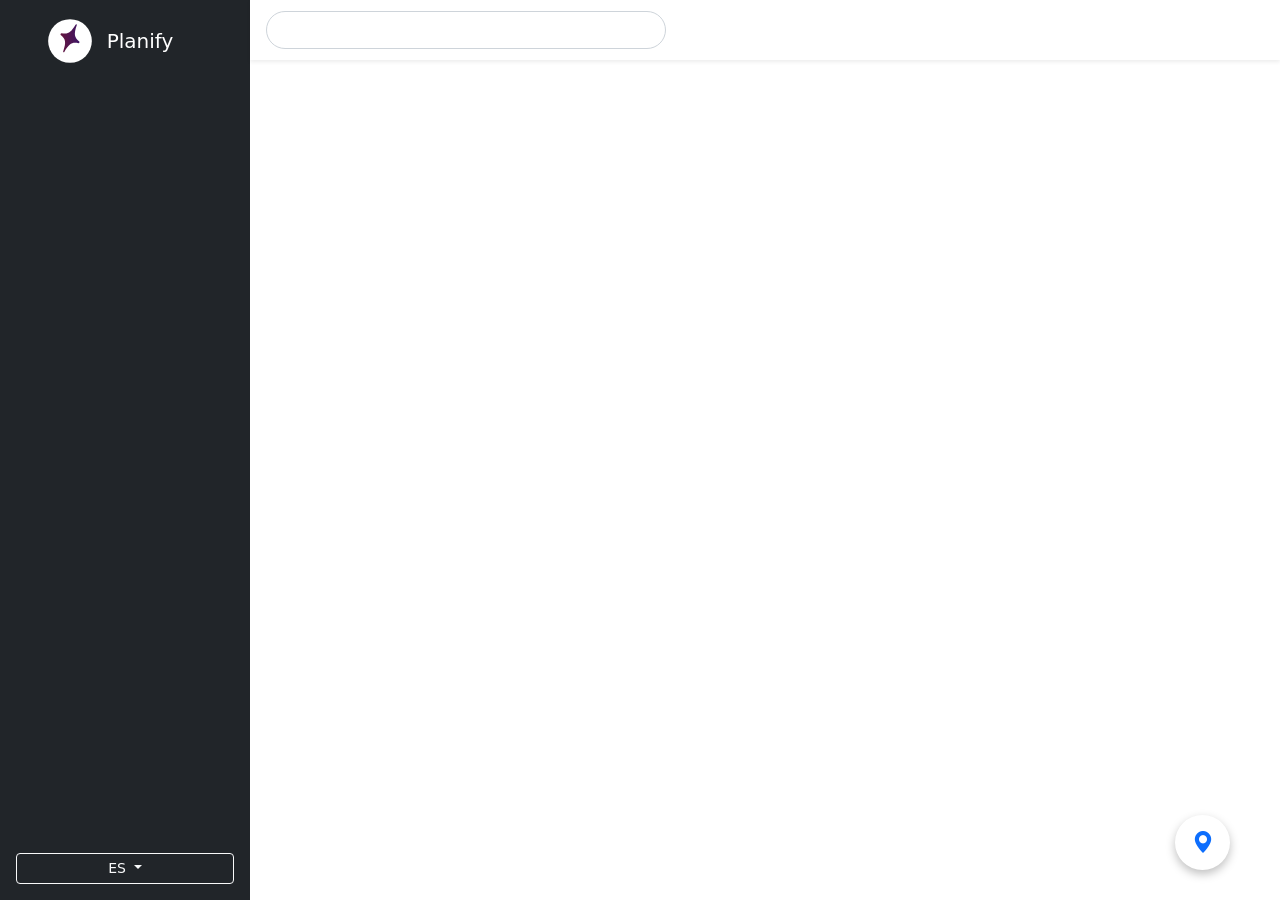
==== commit e0420e71: "v1.3.0 - Recuperación de contraseña, eventos recurrentes y sistema global de errores" ====
--- a/src/main/resources/static/index.html
+++ b/src/main/resources/static/index.html
@@ -5,13 +5,15 @@
 	<meta charset="UTF-8" />
 	<meta name="viewport" content="width=device-width, initial-scale=1.0" />
 	<title>Planify</title>
-	<link rel="icon" type="image/png" sizes="32x32" href="assets/icons/planify circulo.svg">
-	<link rel="icon" type="image/png" sizes="16x16" href="assets/icons/planify circulo.svg">
+	<link rel="icon" type="image/png" sizes="32x32" href="assets/icons/planify_circulo.svg">
+	<link rel="icon" type="image/png" sizes="16x16" href="assets/icons/planify_circulo.svg">
 	<link rel="stylesheet" href="./css/estilo.css" />
 	<link rel="stylesheet" href="https://unpkg.com/leaflet/dist/leaflet.css" />
 	<link href="https://cdn.jsdelivr.net/npm/bootstrap@5.3.3/dist/css/bootstrap.min.css" rel="stylesheet" />
 	<link href="https://cdn.jsdelivr.net/npm/bootstrap-icons@1.11.1/font/bootstrap-icons.css" rel="stylesheet">
 	<link rel="stylesheet" href="https://cdn.jsdelivr.net/npm/@tabler/icons-webfont@latest/tabler-icons.min.css">
+	<link rel="stylesheet" href="https://unpkg.com/leaflet.markercluster/dist/MarkerCluster.css" />
+	<link rel="stylesheet" href="https://unpkg.com/leaflet.markercluster/dist/MarkerCluster.Default.css" />
 </head>
 
 <body>
@@ -51,7 +53,7 @@
 	<!-- 🔹 SIDEBAR -->
 	<div class="sidebar d-flex flex-column">
 		<div class="d-flex justify-content-center align-items-center pb-3 pt-3">
-			<img src="assets/icons/planify circulo.svg" alt="Planify" style="width:50px; height: 50px;">
+			<img src="assets/icons/planify_circulo.svg" alt="Planify" style="width:50px; height: 50px;">
 			<h5 style="margin: 0;margin-right: 20px; padding-inline: 12px;">Planify</h5>
 		</div>
 
@@ -65,13 +67,13 @@
 		</div>
 		<div class="mt-auto pb-3 px-3">
 
-			<div class="text-center small mb-1" data-i18n="idioma">
-				<a>Idioma</a>
+			<div class="text-center small mb-1">
+				<a data-i18n="idioma"></a>
 			</div>
 
 			<div class="dropdown text-center">
 
-				<button class="btn btn-outline-light btn-sm dropdown-toggle w-100" type="button"
+				<button class="btn btn-outline-light btn-sm btn-idioma dropdown-toggle w-100" type="button"
 					data-bs-toggle="dropdown" aria-expanded="false">
 					<span id="idiomaActual">ES</span>
 				</button>
@@ -79,13 +81,13 @@
 				<ul class="dropdown-menu w-100 text-center">
 
 					<li>
-						<button id="btnLangES" class="dropdown-item btn-idioma">
+						<button id="btnLangES" class="dropdown-item">
 							🇪🇸 Español
 						</button>
 					</li>
 
 					<li>
-						<button id="btnLangEN" class="dropdown-item btn-idioma">
+						<button id="btnLangEN" class="dropdown-item">
 							🇺🇸 English
 						</button>
 					</li>
@@ -164,6 +166,10 @@
 										class="bi bi-eye-slash" data-icon></i></button>
 							</div>
 						</div>
+						<div class="text-end mt-2">
+							<a href="#" data-bs-toggle="modal" data-bs-target="#recuperarPasswordModal"
+								data-i18n="olvidastePassword"></a>
+						</div>
 						<div id="loginError" class="alert alert-danger d-none" role="alert"></div>
 					</div>
 					<div class="modal-footer">
@@ -172,6 +178,47 @@
 						<button type="submit" class="btn btn-primary" data-i18n="entrar"></button>
 					</div>
 				</form>
+			</div>
+		</div>
+	</div>
+
+	<!--  MODAL RECUPERAR CONTRASEÑA  -->
+	<div class="modal fade" id="recuperarPasswordModal" tabindex="-1">
+		<div class="modal-dialog modal-sm modal-dialog-centered">
+			<div class="modal-content">
+
+				<form id="recuperarPassword">
+
+					<div class="modal-header bg-primary text-white">
+						<h5 class="modal-title" data-i18n="recuperarPassword"></h5>
+						<button type="button" class="btn-close btn-close-white" data-bs-dismiss="modal"></button>
+					</div>
+
+					<div class="modal-body">
+
+						<p class="small text-muted" data-i18n="recuperarPasswordTexto"></p>
+
+						<div class="mb-3">
+							<label class="form-label" data-i18n="email"></label>
+							<input type="email" id="forgotEmail" class="form-control" required>
+						</div>
+
+						<div id="forgotMsg" class="alert d-none"></div>
+
+					</div>
+
+					<div class="modal-footer">
+						<button type="button" class="btn btn-secondary" data-bs-dismiss="modal"
+							data-i18n="cancelar"></button>
+						<button type="submit" class="btn btn-primary" id="btnRecuperar">
+							<span id="btnRecuperarTexto" data-i18n="enviar"></span>
+							<span id="btnRecuperarSpinner" class="spinner-border spinner-border-sm ms-2 d-none"></span>
+
+						</button>
+					</div>
+
+				</form>
+
 			</div>
 		</div>
 	</div>
@@ -335,17 +382,39 @@
 							</div>
 
 							<div class="col-md-6">
-								<label class="form-label" data-i18n="fechaInicio"></label>
-								<input type="datetime-local" name="fechaInicio" id="eventoFechaInicio"
-									class="form-control" required />
-								<small class="invalid-feedback d-none" id="errorFechaInicio"></small>
-							</div>
-
-							<div class="col-md-6">
-								<label class="form-label" data-i18n="fechaFin"></label>
-								<input type="datetime-local" name="fechaFin" id="eventoFechaFin" class="form-control"
-									required />
-								<small class="invalid-feedback d-none" id="errorFechaFin"></small>
+								<label class="form-label" data-i18n="tipoEvento"></label>
+								<select id="eventoTipo" class="form-select" required>
+									<option value="PUNTUAL" data-i18n="eventoPuntual"></option>
+									<option value="RECURRENTE" data-i18n="eventoRecurrente"></option>
+								</select>
+							</div>
+
+							<div id="bloqueFechas" class="row">
+
+								<div class="col-md-6">
+									<label class="form-label" data-i18n="fechaInicio"></label>
+									<input type="datetime-local" name="fechaInicio" id="eventoFechaInicio"
+										class="form-control" required />
+									<small class="invalid-feedback d-none" id="errorFechaInicio"></small>
+								</div>
+
+								<div class="col-md-6">
+									<label class="form-label" data-i18n="fechaFin"></label>
+									<input type="datetime-local" name="fechaFin" id="eventoFechaFin"
+										class="form-control" required />
+									<small class="invalid-feedback d-none" id="errorFechaFin"></small>
+								</div>
+							</div>
+
+							<div id="bloqueHorarios" class="col-12 d-none">
+								<label class="form-label" data-i18n="horarios"></label>
+
+								<div id="horariosContainer"></div>
+
+								<button type="button" class="btn btn-sm btn-outline-primary mt-2" id="btnAgregarHorario"
+									data-i18n="agregarHorario">
+
+								</button>
 							</div>
 
 							<div class="col-12">
@@ -530,6 +599,30 @@
 							</div>
 						</div>
 
+						<!-- Tipo de evento -->
+						<div class="mb-3">
+							<label class="form-label" data-i18n="tipoEvento"></label>
+
+							<div class="form-check">
+								<input type="checkbox" class="form-check-input filtro-tipo" value="PUNTUAL"
+									id="tipoPuntual">
+								<label class="form-check-label" for="tipoPuntual" data-i18n="eventoPuntual"></label>
+							</div>
+
+							<div class="form-check">
+								<input type="checkbox" class="form-check-input filtro-tipo" value="RECURRENTE"
+									id="tipoRecurrente">
+								<label class="form-check-label" for="tipoRecurrente"
+									data-i18n="eventoRecurrente"></label>
+							</div>
+						</div>
+
+						<!-- Abiertos ahora -->
+						<div class="form-check mb-3">
+							<input type="checkbox" class="form-check-input" id="filtroAbiertos">
+							<label class="form-check-label" for="filtroAbiertos" data-i18n="eventosAbiertos"></label>
+						</div>
+
 						<!-- Precio -->
 						<div class="mb-3">
 							<label class="form-label" data-i18n="precioMaximo"></label>
@@ -597,10 +690,10 @@
 									<th data-i18n="titulo"></th>
 									<th class="col-evento" data-i18n="descripcion"></th>
 									<th data-i18n="detalleEventoCategoría"></th>
+									<th data-i18n="tipoEvento"></th>
 									<th data-i18n="detalleEventoUbicación"></th>
 									<th data-i18n="detalleEventoFechaCreación"></th>
-									<th data-i18n="fechaInicio"></th>
-									<th data-i18n="fechaFin"></th>
+									<th data-i18n="horarios"></th>
 									<th data-i18n="detalleEventoImagen"></th>
 									<th data-i18n="precio"></th>
 									<th data-i18n="detalleEventoURL"></th>
@@ -684,6 +777,8 @@
 	<!-- JS -->
 	<script src="https://cdn.jsdelivr.net/npm/bootstrap@5.3.3/dist/js/bootstrap.bundle.min.js"></script>
 	<script src="https://unpkg.com/leaflet/dist/leaflet.js"></script>
+	<script src="https://cdnjs.cloudflare.com/ajax/libs/leaflet.markercluster/1.5.3/leaflet.markercluster.js"></script>
+	<script src="https://cdn.jsdelivr.net/npm/sanitize-html@2.12.1/dist/sanitize-html.min.js"></script>
 	<script type="module">
 		import {iniciarApp} from './js/app.js';
 
